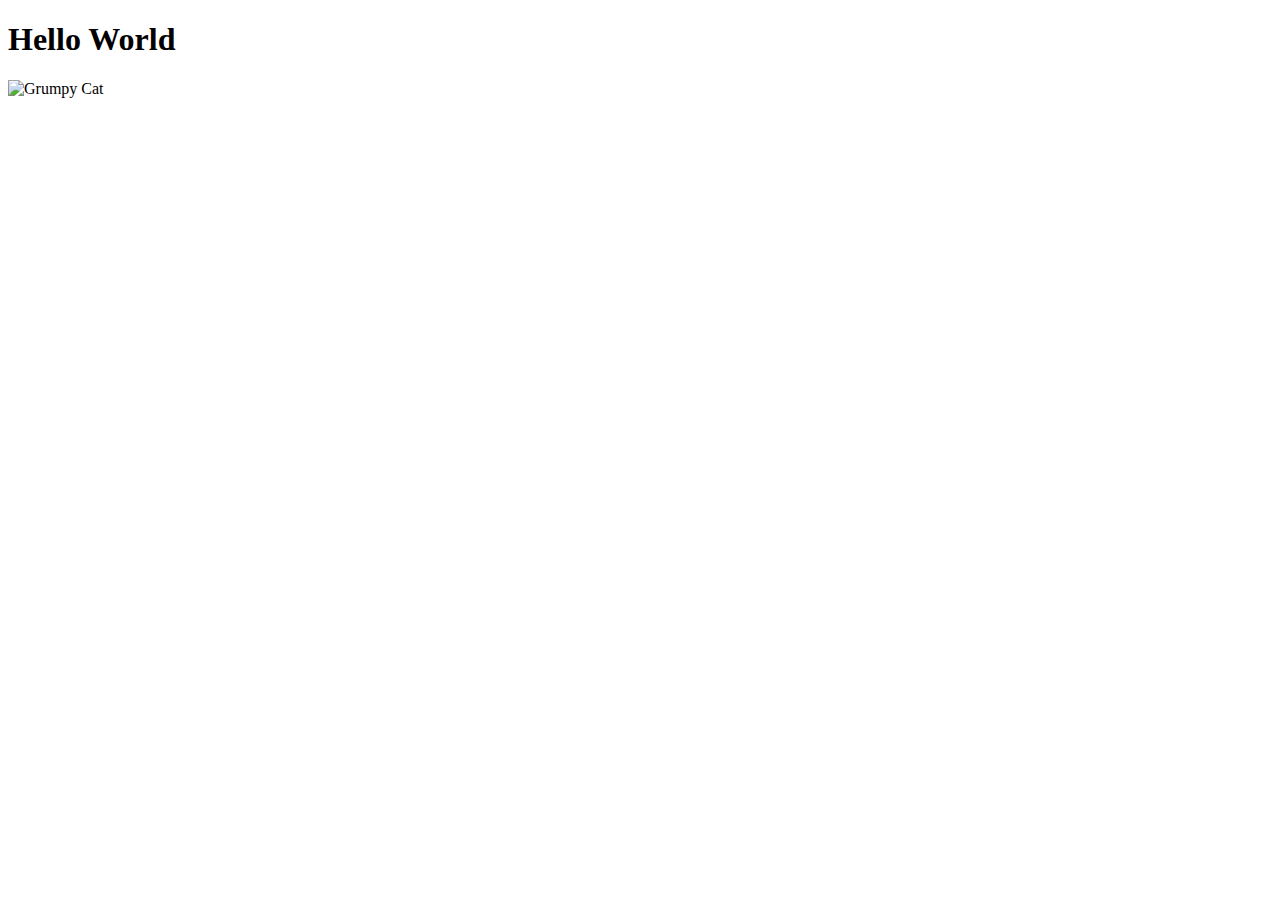
==== index.html @ 5a9cb885 "Create index.html" ====
<!DOCTYPE html>
<html lang="en">
<head>
  <meta charset="UTF-8">
  <meta name="viewport" content="width=device-width, initial-scale=1.0">
  <meta http-equiv="X-UA-Compatible" content="ie=edge">
  <title>Hello World</title>
</head>
<body>
<h1>Hello World</h1>
  <img src="grumpy.jpg" alt="Grumpy Cat">
</body>
</html>
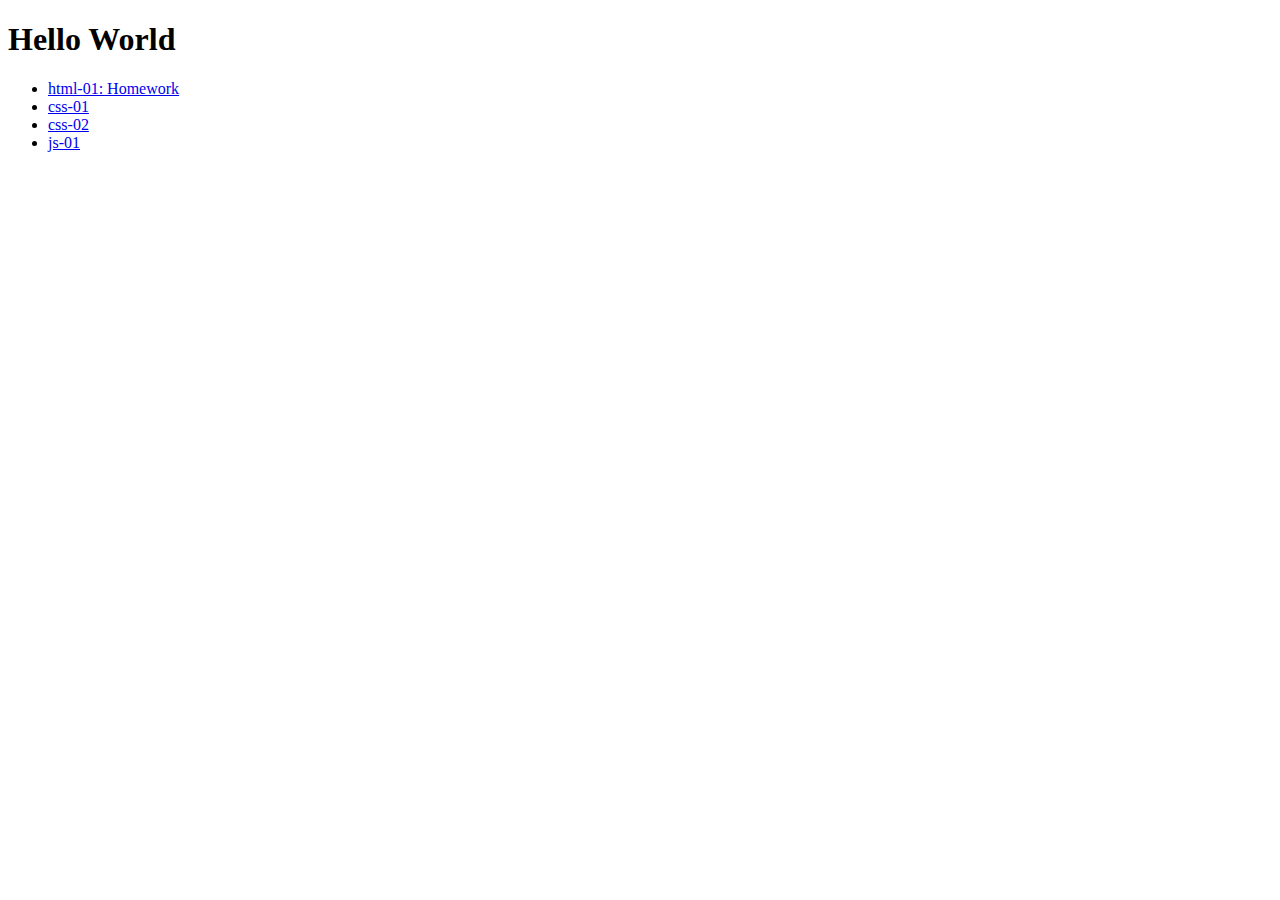
==== commit 4f4e20eb: ":hammer: renaming directories" ====
--- a/index.html
+++ b/index.html
@@ -1,13 +1,22 @@
 <!DOCTYPE html>
 <html lang="en">
+
 <head>
   <meta charset="UTF-8">
   <meta name="viewport" content="width=device-width, initial-scale=1.0">
   <meta http-equiv="X-UA-Compatible" content="ie=edge">
   <title>Hello World</title>
 </head>
+
 <body>
-<h1>Hello World</h1>
-  <img src="grumpy.jpg" alt="Grumpy Cat">
+  <h1>Hello World</h1>
+  <ul>
+    <li><a href="html-01-homework/">html-01: Homework</a></li>
+    <li><a href="css-01/">css-01</a></li>
+    <li><a href="css-02/">css-02</a></li>
+    <li><a href="js-01/">js-01</a></li>
+
+  </ul>
 </body>
+
 </html>
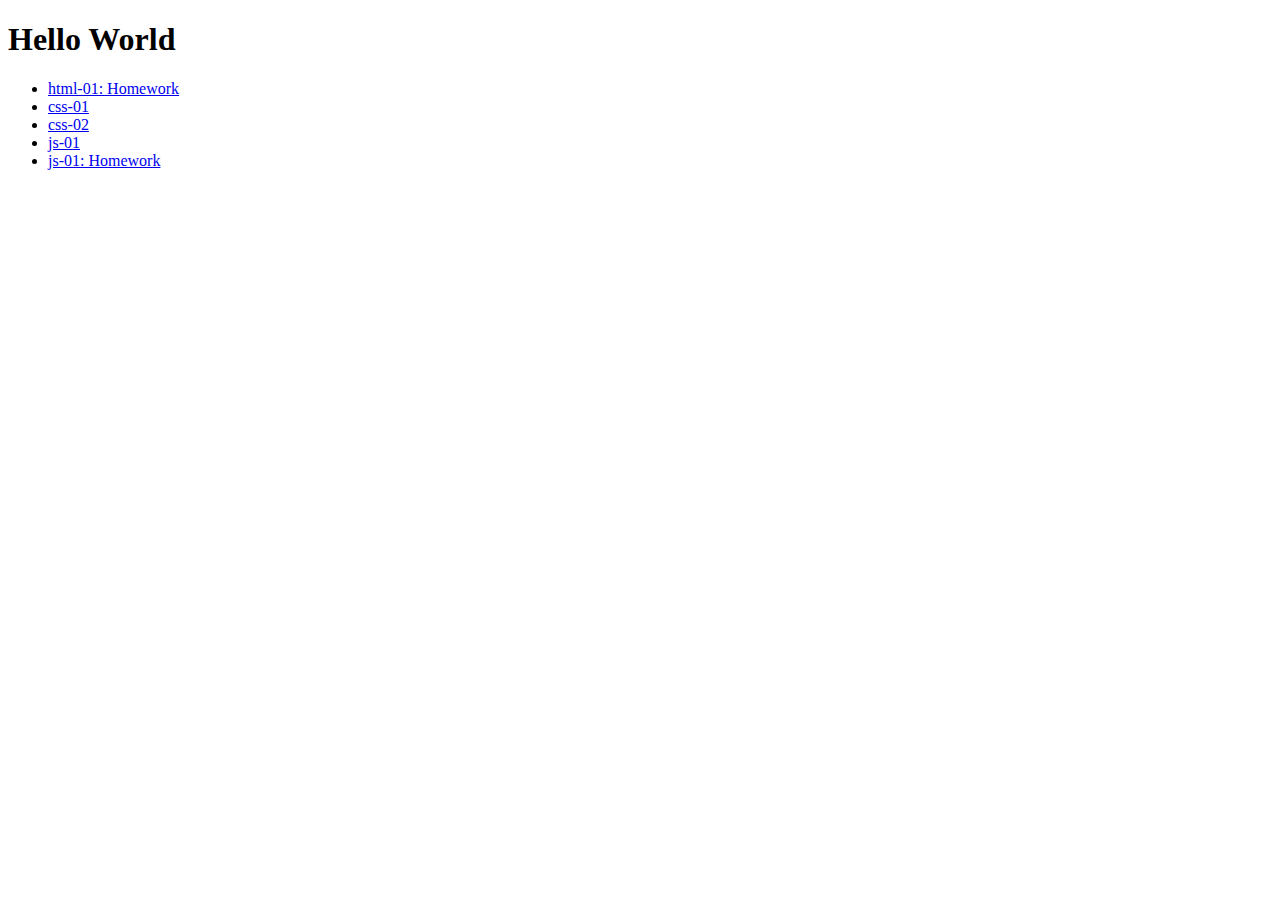
==== commit 63c11af7: ":zap: add link to js-01: Homework" ====
--- a/index.html
+++ b/index.html
@@ -15,6 +15,7 @@
     <li><a href="css-01/">css-01</a></li>
     <li><a href="css-02/">css-02</a></li>
     <li><a href="js-01/">js-01</a></li>
+    <li><a href="js-01-homework/">js-01: Homework</a></li>
 
   </ul>
 </body>
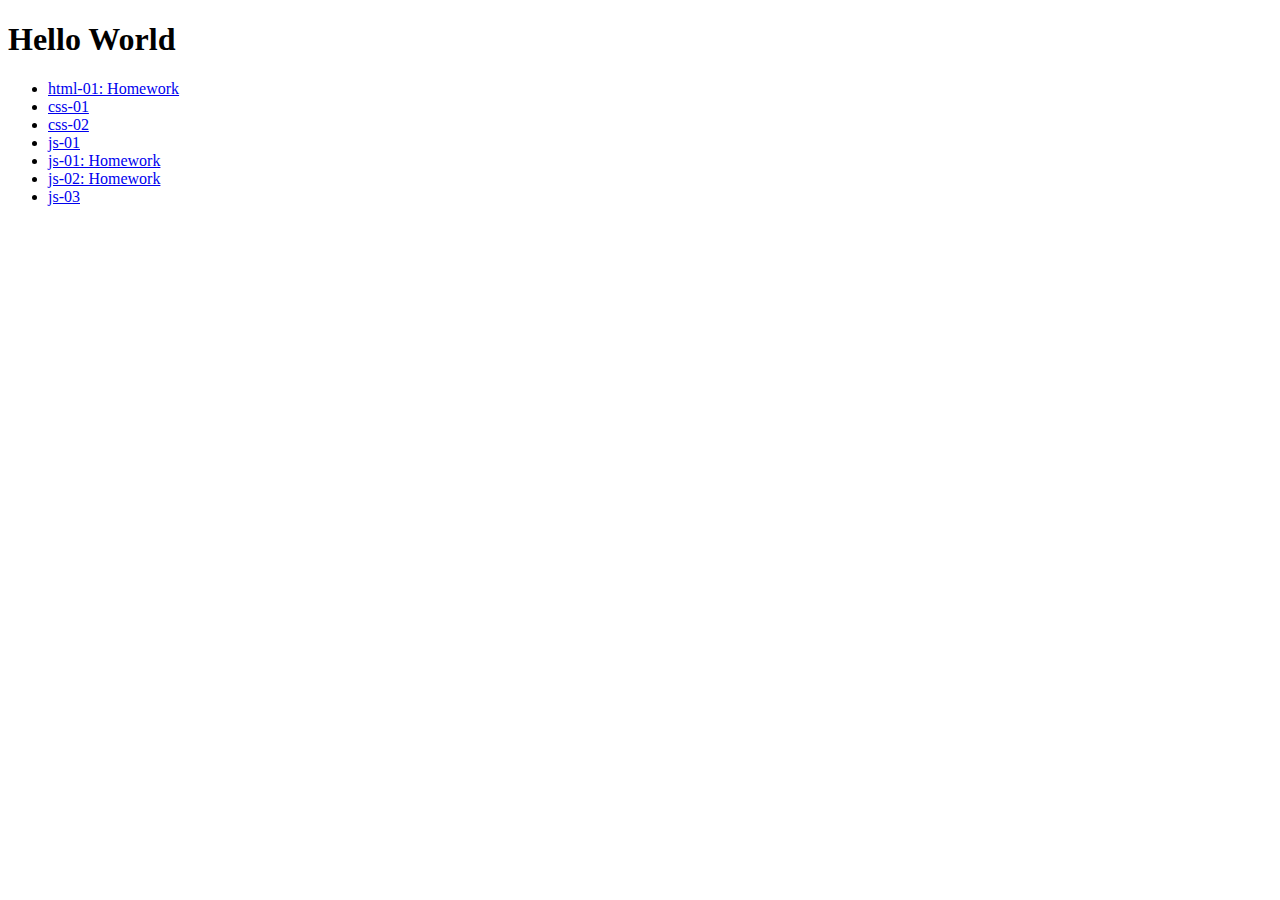
==== commit aa50a5d3: "add link to new lessons" ====
--- a/index.html
+++ b/index.html
@@ -16,7 +16,8 @@
     <li><a href="css-02/">css-02</a></li>
     <li><a href="js-01/">js-01</a></li>
     <li><a href="js-01-homework/">js-01: Homework</a></li>
-
+    <li><a href="js-02-homework/">js-02: Homework</a></li>
+    <li><a href="js-03/">js-03</a></li>
   </ul>
 </body>
 
